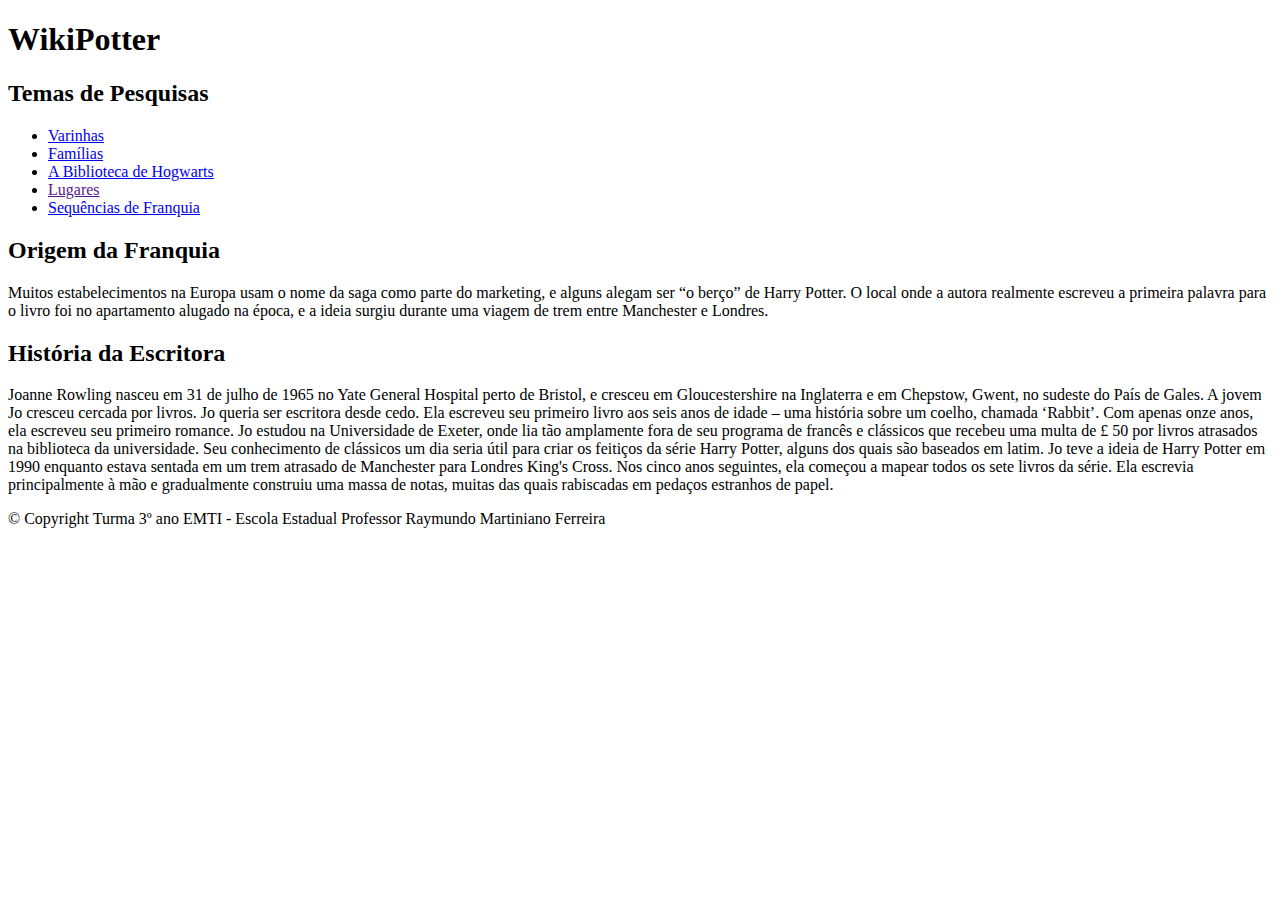
==== site/html/index.html @ 31040a78 "Adicionando mais dados" ====
<!DOCTYPE html>
<html lang="en">
<head>
    <meta charset="UTF-8">
    <meta name="viewport" content="width=device-width, initial-scale=1.0">
    <meta http-equiv="X-UA-Compatible" content="ie=edge">
    <link rel="stylesheet" href="../css/default.css">
    <link rel="stylesheet" href="../css/components/home.css">
    <title>WikiPotter</title>
</head>
<body>
    <header>
        <h1 class="fontHarry corTitulo">WikiPotter</h1>
        <nav>
            <h2 class="fontHarry corTitulo">Temas de Pesquisas</h2>
            <ul>
                <li><a href="/site/html/wiki/varinhas.html">Varinhas</a></li>
                <li><a href="/site/html/wiki/familias.html">Famílias</a></li>
                <li><a href="/site/html/wiki/biblioteca_de_hogwarts.html">A Biblioteca de Hogwarts</a></li>
                <li><a href="">Lugares</a></li>
                <li><a href="/site/html/wiki/sequencias.html">Sequências de Franquia</a></li>
            </ul>
        </nav>
    </header>
    <script>
        let ids = ["grifinoria", "sonserina", "corvinal", "lufalufa"]
        onclick = (event)=>{
            if (ids.includes(event.target.id)) {
                //console.log(event.target.id)
                location.replace("/site/html/wiki/casas.html#"+event.target.id)
            }
        }
    </script>
    <main>
        <div class="item">
            <div id="barra"></div>
            <div id="banners">
                <div class="banner" id="grifinoria"></div>
                <div class="banner" id="sonserina"></div>
                <div class="banner" id="corvinal"></div>
                <div class="banner" id="lufalufa"></div>
            </div>
        </div>

        <div class="item explicativo" id="origem">
            <h2 class="fontHarry corTitulo textoCentralizado">Origem da Franquia</h2>
            <p class="fontVerdana corLetras textoCentralizado">
                Muitos estabelecimentos na Europa usam o nome da saga como parte do marketing, e alguns alegam ser “o berço” de Harry Potter.
                O local onde a autora realmente escreveu a primeira palavra para o livro foi no apartamento alugado na época, e a ideia surgiu durante uma viagem de trem entre Manchester e Londres.
            </p>
        </div>
        
        <div class="item explicativo" id="escritora">
            <h2 class="fontHarry corTitulo textoCentralizado">História da Escritora</h2>
            <p class="fontVerdana corLetras textoCentralizado">
                Joanne Rowling nasceu em 31 de julho de 1965 no Yate General Hospital perto de Bristol, e cresceu em Gloucestershire na Inglaterra e em Chepstow, Gwent, no sudeste do País de Gales. A jovem Jo cresceu cercada por livros. Jo queria ser escritora desde cedo. Ela escreveu seu primeiro livro aos seis anos de idade – uma história sobre um coelho, chamada ‘Rabbit’. Com apenas onze anos, ela escreveu seu primeiro romance. 
                Jo estudou na Universidade de Exeter, onde lia tão amplamente fora de seu programa de francês e clássicos que recebeu uma multa de £ 50 por livros atrasados ​​na biblioteca da universidade. Seu conhecimento de clássicos um dia seria útil para criar os feitiços da série Harry Potter, alguns dos quais são baseados em latim. 
                Jo teve a ideia de Harry Potter em 1990 enquanto estava sentada em um trem atrasado de Manchester para Londres King's Cross. Nos cinco anos seguintes, ela começou a mapear todos os sete livros da série. Ela escrevia principalmente à mão e gradualmente construiu uma massa de notas, muitas das quais rabiscadas em pedaços estranhos de papel.
            </p>
        </div>
    </main>

    <footer>
        <p class="fontVerdana corLetras">© Copyright Turma 3º ano EMTI - Escola Estadual Professor Raymundo Martiniano Ferreira</p>
    </footer>
</body>
</html>
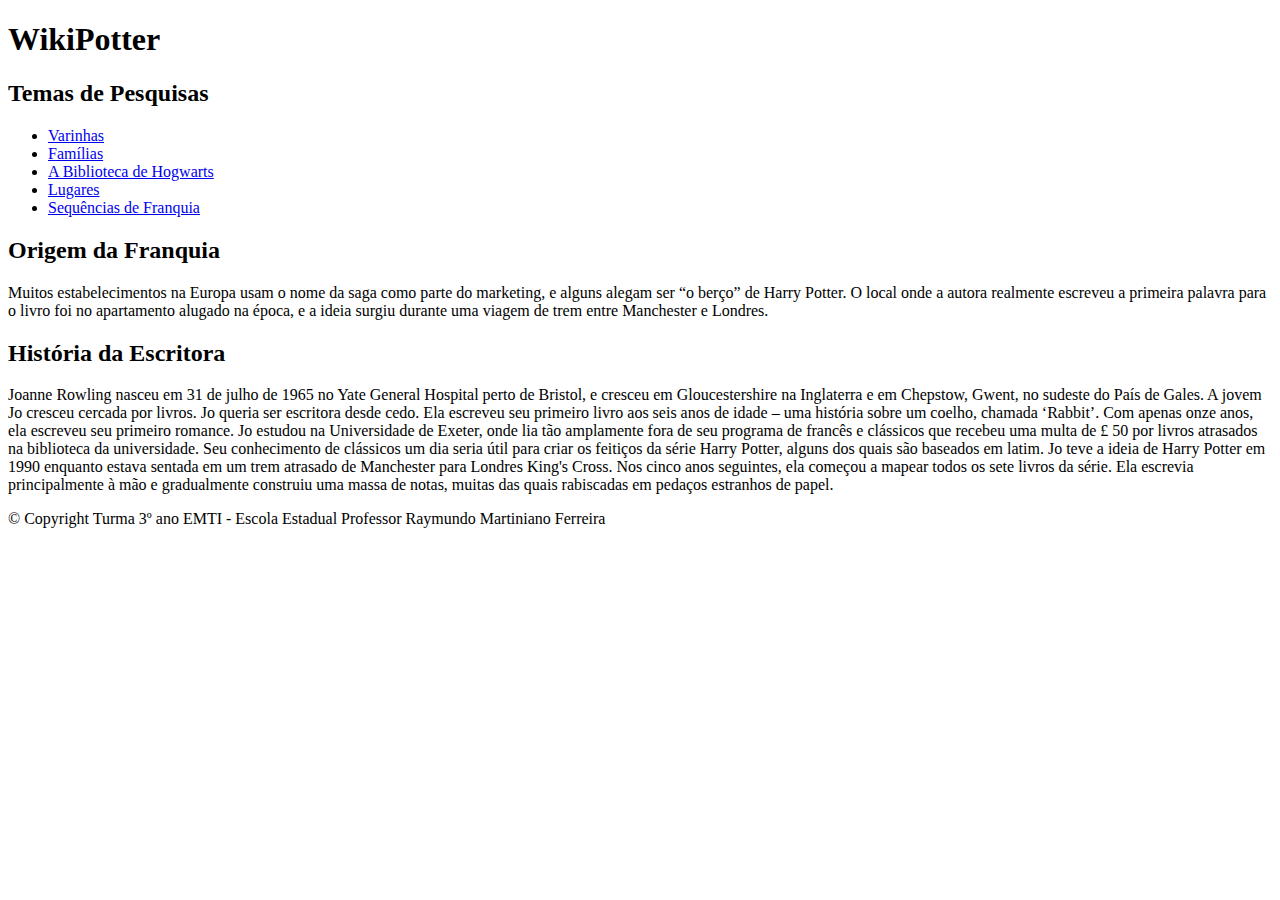
==== commit 90c7fb32: "Atualizando dados" ====
--- a/site/html/index.html
+++ b/site/html/index.html
@@ -17,7 +17,7 @@
                 <li><a href="/site/html/wiki/varinhas.html">Varinhas</a></li>
                 <li><a href="/site/html/wiki/familias.html">Famílias</a></li>
                 <li><a href="/site/html/wiki/biblioteca_de_hogwarts.html">A Biblioteca de Hogwarts</a></li>
-                <li><a href="">Lugares</a></li>
+                <li><a href="/site/html/wiki/lugares.html">Lugares</a></li>
                 <li><a href="/site/html/wiki/sequencias.html">Sequências de Franquia</a></li>
             </ul>
         </nav>
